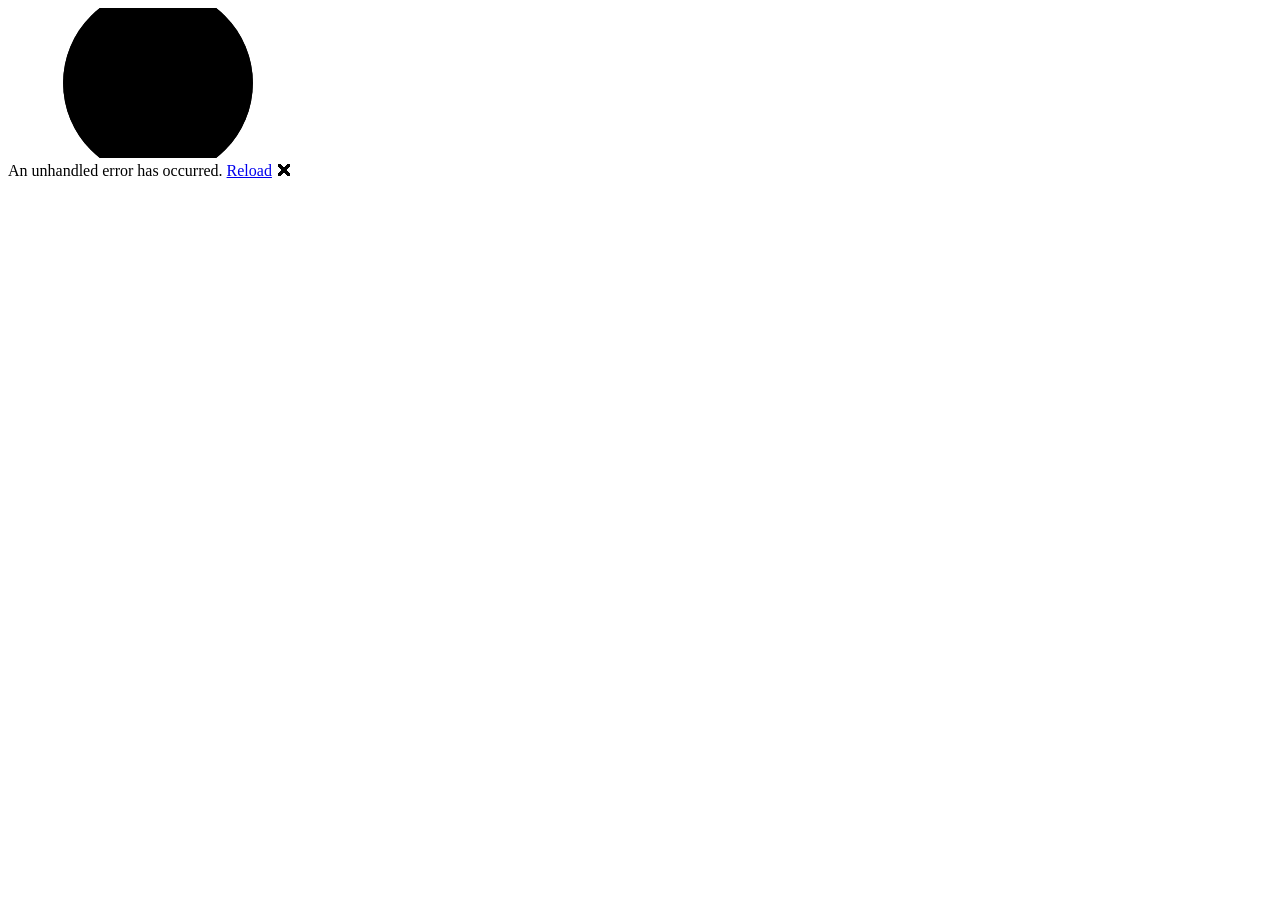
==== DORMLY/DORMLY.Client/wwwroot/index.html @ aabdbc39 "Fix wwwroot location" ====
<!DOCTYPE html>
<html lang="en">

<head>
    <meta charset="utf-8" />
    <meta name="viewport" content="width=device-width, initial-scale=1.0" />
    <title>TemBlazorTemplate</title>
    <base href="/" />
    <link rel="preload" id="webassembly" />
    <link rel="stylesheet" href="lib/bootstrap/dist/css/bootstrap.min.css" />
    <link rel="stylesheet" href="css/app.css" />
    <link rel="icon" type="image/png" href="favicon.png" />
    <link href="TemBlazorTemplate.styles.css" rel="stylesheet" />
    <script type="importmap"></script>
</head>

<body>
    <div id="app">
        <svg class="loading-progress">
            <circle r="40%" cx="50%" cy="50%" />
            <circle r="40%" cx="50%" cy="50%" />
        </svg>
        <div class="loading-progress-text"></div>
    </div>

    <div id="blazor-error-ui">
        An unhandled error has occurred.
        <a href="." class="reload">Reload</a>
        <span class="dismiss">🗙</span>
    </div>
    <script src="_framework/blazor.webassembly#[.{fingerprint}].js"></script>
</body>

</html>
---- DORMLY/DORMLY.Client/wwwroot/css/app.css ----
html, body {
    font-family: 'Helvetica Neue', Helvetica, Arial, sans-serif;
}

h1:focus {
    outline: none;
}

a, .btn-link {
    color: #0071c1;
}

.btn-primary {
    color: #fff;
    background-color: #1b6ec2;
    border-color: #1861ac;
}

.btn:focus, .btn:active:focus, .btn-link.nav-link:focus, .form-control:focus, .form-check-input:focus {
  box-shadow: 0 0 0 0.1rem white, 0 0 0 0.25rem #258cfb;
}

.content {
    padding-top: 1.1rem;
}

.valid.modified:not([type=checkbox]) {
    outline: 1px solid #26b050;
}

.invalid {
    outline: 1px solid red;
}

.validation-message {
    color: red;
}

#blazor-error-ui {
    color-scheme: light only;
    background: lightyellow;
    bottom: 0;
    box-shadow: 0 -1px 2px rgba(0, 0, 0, 0.2);
    box-sizing: border-box;
    display: none;
    left: 0;
    padding: 0.6rem 1.25rem 0.7rem 1.25rem;
    position: fixed;
    width: 100%;
    z-index: 1000;
}

    #blazor-error-ui .dismiss {
        cursor: pointer;
        position: absolute;
        right: 0.75rem;
        top: 0.5rem;
    }

.blazor-error-boundary {
    background: url([data-uri]) no-repeat 1rem/1.8rem, #b32121;
    padding: 1rem 1rem 1rem 3.7rem;
    color: white;
}

    .blazor-error-boundary::after {
        content: "An error has occurred."
    }

.loading-progress {
    position: absolute;
    display: block;
    width: 8rem;
    height: 8rem;
    inset: 20vh 0 auto 0;
    margin: 0 auto 0 auto;
}

    .loading-progress circle {
        fill: none;
        stroke: #e0e0e0;
        stroke-width: 0.6rem;
        transform-origin: 50% 50%;
        transform: rotate(-90deg);
    }

        .loading-progress circle:last-child {
            stroke: #1b6ec2;
            stroke-dasharray: calc(3.141 * var(--blazor-load-percentage, 0%) * 0.8), 500%;
            transition: stroke-dasharray 0.05s ease-in-out;
        }

.loading-progress-text {
    position: absolute;
    text-align: center;
    font-weight: bold;
    inset: calc(20vh + 3.25rem) 0 auto 0.2rem;
}

    .loading-progress-text:after {
        content: var(--blazor-load-percentage-text, "Loading");
    }

code {
    color: #c02d76;
}

.form-floating > .form-control-plaintext::placeholder, .form-floating > .form-control::placeholder {
    color: var(--bs-secondary-color);
    text-align: end;
}

.form-floating > .form-control-plaintext:focus::placeholder, .form-floating > .form-control:focus::placeholder {
    text-align: start;
}
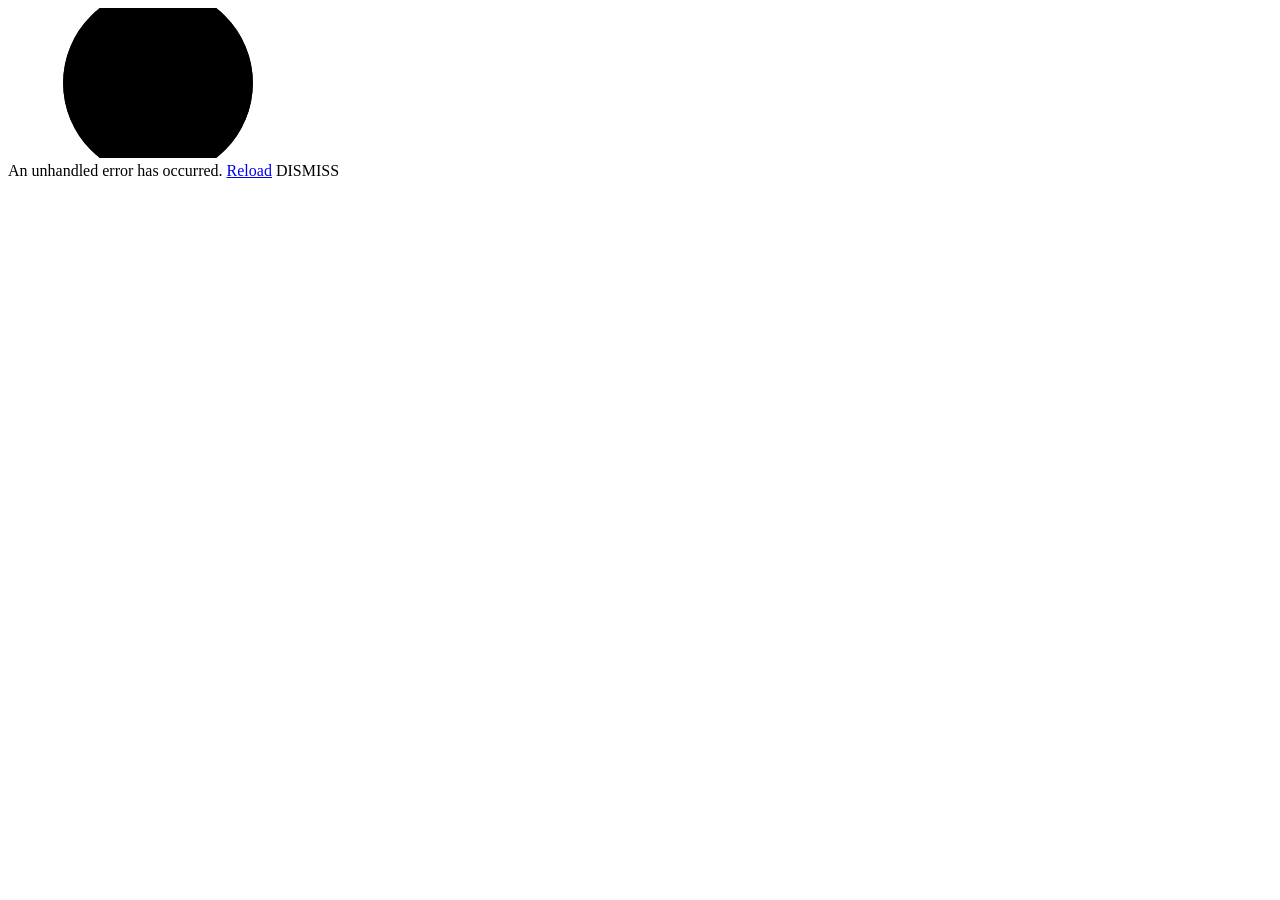
==== commit f898f0a3: "Fix index.html references" ====
--- a/DORMLY/DORMLY.Client/wwwroot/index.html
+++ b/DORMLY/DORMLY.Client/wwwroot/index.html
@@ -4,13 +4,13 @@
 <head>
     <meta charset="utf-8" />
     <meta name="viewport" content="width=device-width, initial-scale=1.0" />
-    <title>TemBlazorTemplate</title>
-    <base href="/" />
+    <title>Dormly</title>
+    <base href="/Dormly/" />
     <link rel="preload" id="webassembly" />
     <link rel="stylesheet" href="lib/bootstrap/dist/css/bootstrap.min.css" />
     <link rel="stylesheet" href="css/app.css" />
     <link rel="icon" type="image/png" href="favicon.png" />
-    <link href="TemBlazorTemplate.styles.css" rel="stylesheet" />
+    <link href="DORMLY.Client.styles.css" rel="stylesheet" />
     <script type="importmap"></script>
 </head>
 
@@ -26,9 +26,9 @@
     <div id="blazor-error-ui">
         An unhandled error has occurred.
         <a href="." class="reload">Reload</a>
-        <span class="dismiss">🗙</span>
+        <span class="dismiss">DISMISS</span>
     </div>
-    <script src="_framework/blazor.webassembly#[.{fingerprint}].js"></script>
+    <script src="_framework/blazor.webassembly.js"></script>
 </body>
 
 </html>
